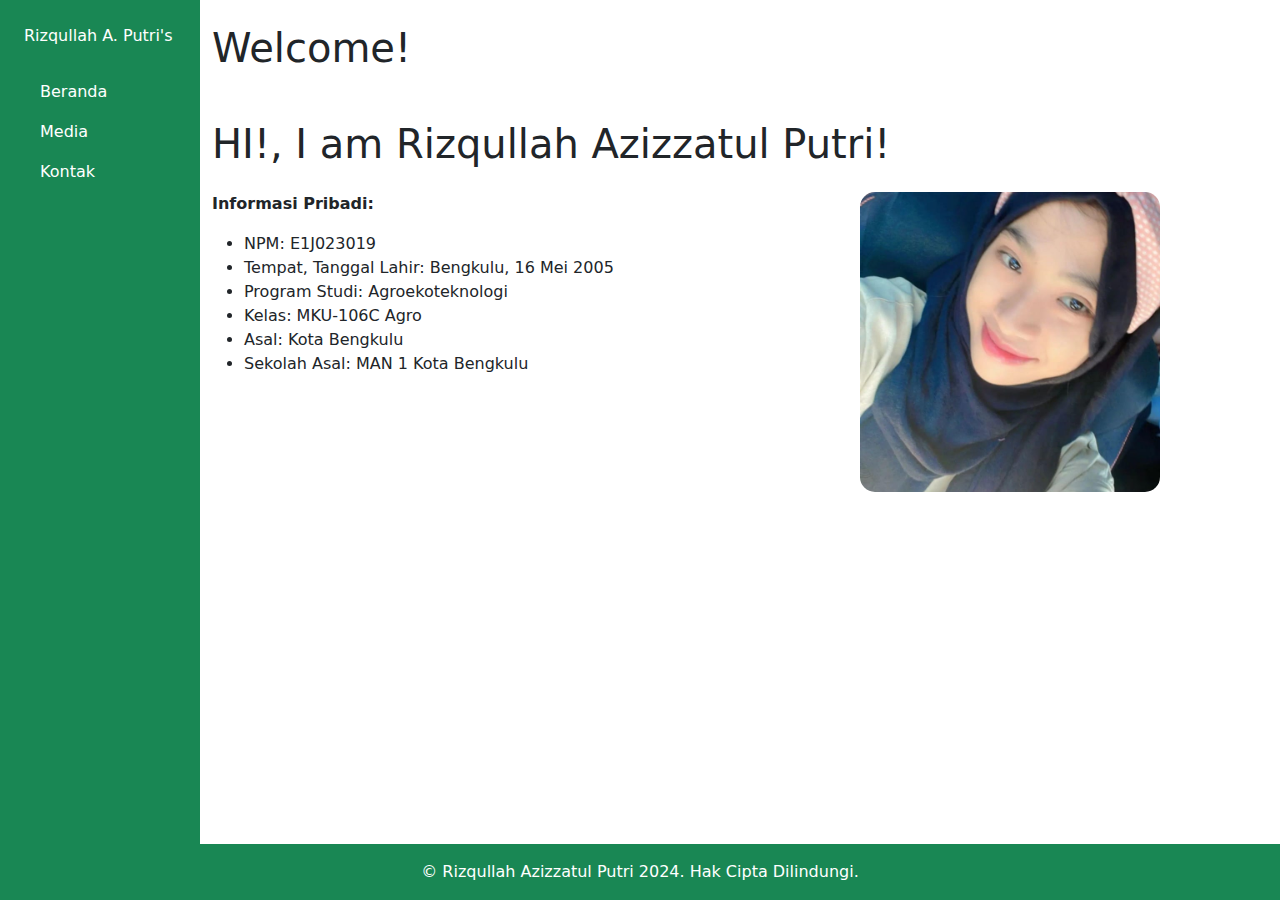
==== pages/index.html @ 4898ba3d "Add files via upload" ====
<!DOCTYPE html>
<html lang="en">
<head>
    <meta charset="UTF-8">
    <meta name="viewport" content="width=device-width, initial-scale=1.0">
    <title>Home - Rizqullah Azizzatul Putri</title>
    <link href="https://cdn.jsdelivr.net/npm/bootstrap@5.3.3/dist/css/bootstrap.min.css" rel="stylesheet">
    <link href="../css/index.css" rel="stylesheet">
</head>
<body>
    <div class="d-flex">
        <div class="bg-success text-white p-4" style="width: 200px; height: 100vh; position: fixed;">
            <a class="navbar-brand text-white" href="./index.html">Rizqullah A. Putri's</a>
            <ul class="nav flex-column mt-4">
                <li class="nav-item">
                    <a class="nav-link active text-white" href="./index.html">Beranda</a>
                </li>
                <li class="nav-item">
                    <a class="nav-link text-white" href="./media.html">Media</a>
                </li>
                <li class="nav-item">
                    <a class="nav-link text-white" href="./kontak.html">Kontak</a>
                </li>
            </ul>
        </div>
        <div class="container-fluid" style="margin-left: 200px;">
            <h1 class="mt-4">Welcome!<br><br>
                
                HI!, I am Rizqullah Azizzatul Putri!</h1>
            <div class="row mt-4">
                <div class="col-md-6">
                    <p><strong>Informasi Pribadi:</strong></p>
                    <ul>
                        <li>NPM: E1J023019</li>
                        <li>Tempat, Tanggal Lahir: Bengkulu, 16 Mei 2005</li>
                        <li>Program Studi: Agroekoteknologi</li>
                        <li>Kelas: MKU-106C Agro</li>
                        <li>Asal: Kota Bengkulu</li>
                        <li>Sekolah Asal: MAN 1 Kota Bengkulu</li>
                    </ul>
                </div>
                <div class="col-md-6 d-flex justify-content-center align-items-center">
                    <img src="../img/WhatsApp Image 2024-05-13 at 23.38.17_0b448c9c.jpg" alt="Rizqullah Azizzatul Putri" class="img-fluid styled-image">
                </div>    

            </div>
        </div>
                <div class="mt-5 mb-5"
                style="height: 2px;"
                ></div>

                <footer class="bg-success text-white text-center py-3" style="position: fixed; left: 0; bottom: 0; width: 100%;">
                    © Rizqullah Azizzatul Putri 2024. Hak Cipta Dilindungi.
                </footer>
    </div>

    <script src="https://cdn.jsdelivr.net/npm/bootstrap@5.3.3/dist/js/bootstrap.bundle.min.js"></script>
</body>
</html>
---- css/index.css ----
.index-content {
    position: absolute;
    width: 100vw;
    height: 300px;
    background-color: white;
    top: 60%;
    text-align: center;
  }

  .styled-header {
    color: white;
    text-shadow: 2px 2px 4px #000000;
}

.styled-image {
    border-radius: 15px;
    width: 300px;
    height: 300px;
    object-fit: cover; /* Ensures the image covers the area without distorting aspect ratio */
}

.cover-image {
    width: 100vw;       /* Sets the width to cover the viewport width */
    height: 300px;      /* Fixed height */
    object-fit: cover;  /* Ensures the image covers the area without distorting aspect ratio */
    object-position: center;
}
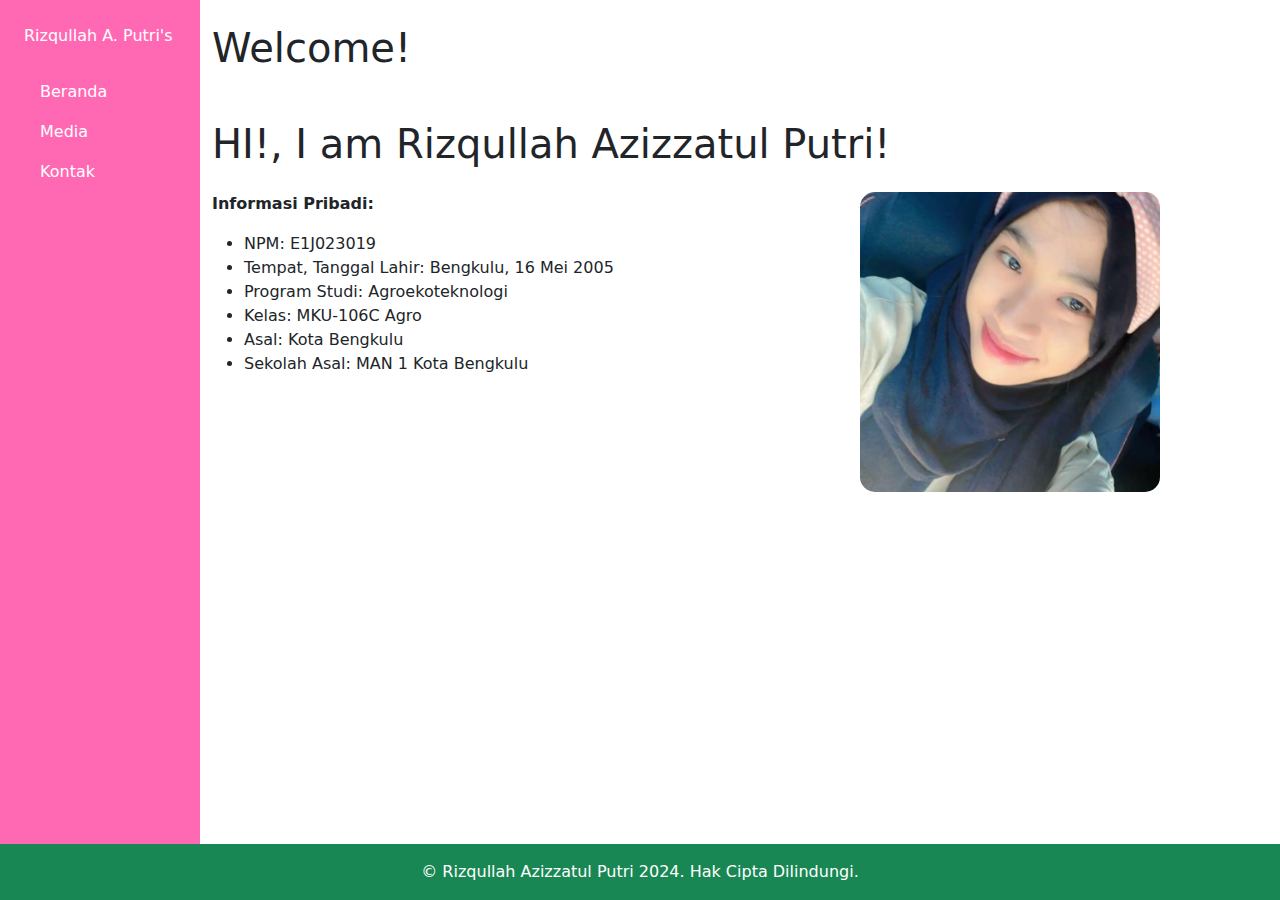
==== commit a2df1318: "Update index.html" ====
--- a/pages/index.html
+++ b/pages/index.html
@@ -9,7 +9,7 @@
 </head>
 <body>
     <div class="d-flex">
-        <div class="bg-success text-white p-4" style="width: 200px; height: 100vh; position: fixed;">
+        <div class="bg-pink text-white p-4" style="width: 200px; height: 100vh; position: fixed;">
             <a class="navbar-brand text-white" href="./index.html">Rizqullah A. Putri's</a>
             <ul class="nav flex-column mt-4">
                 <li class="nav-item">
--- a/css/index.css
+++ b/css/index.css
@@ -24,4 +24,8 @@
     height: 300px;      /* Fixed height */
     object-fit: cover;  /* Ensures the image covers the area without distorting aspect ratio */
     object-position: center;
-}+}
+
+.bg-pink {
+    background-color: #ff69b4; /* Hot pink */
+}
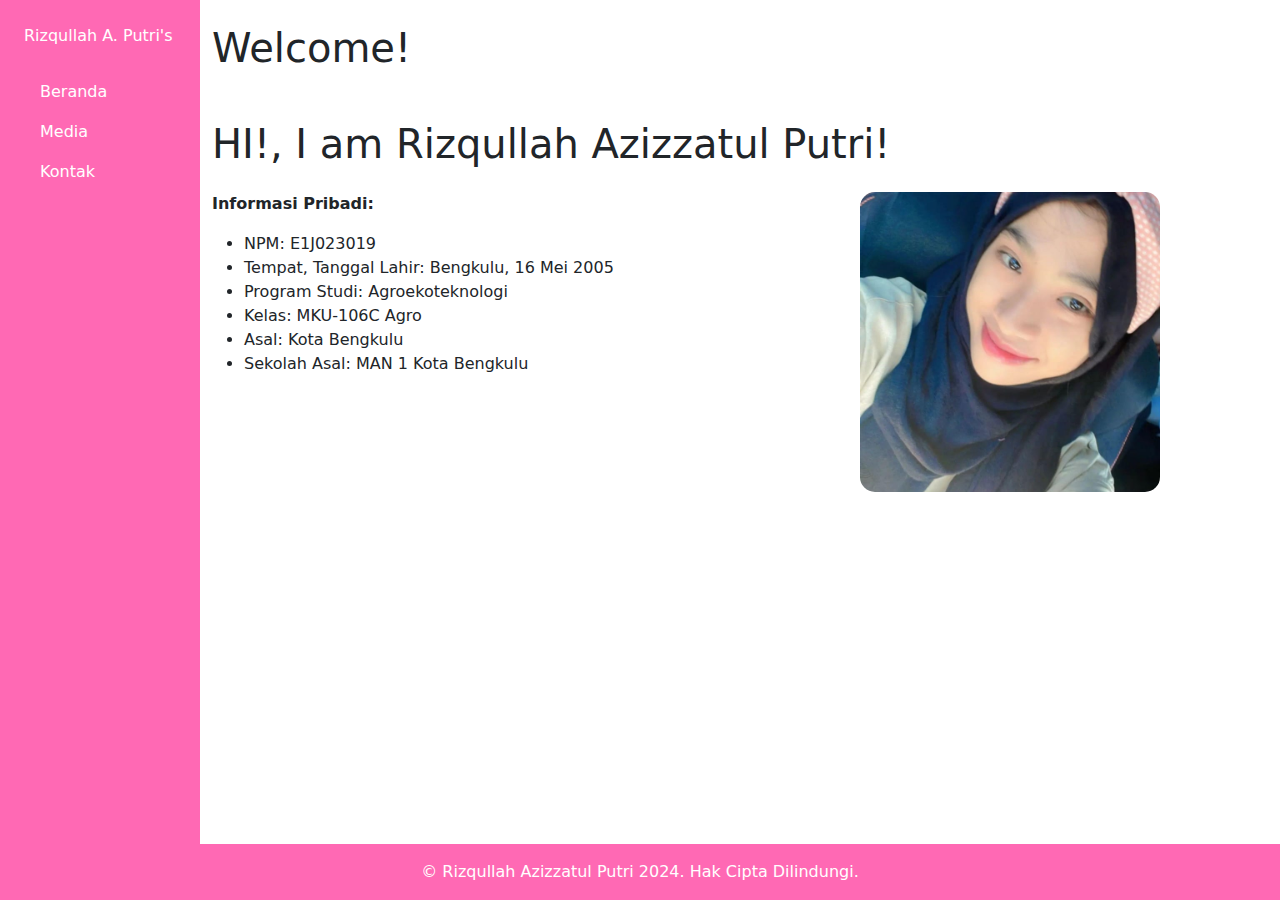
==== commit d431f21e: "Update index.html" ====
--- a/pages/index.html
+++ b/pages/index.html
@@ -49,7 +49,7 @@
                 style="height: 2px;"
                 ></div>
 
-                <footer class="bg-success text-white text-center py-3" style="position: fixed; left: 0; bottom: 0; width: 100%;">
+                <footer class="bg-pink text-white text-center py-3" style="position: fixed; left: 0; bottom: 0; width: 100%;">
                     © Rizqullah Azizzatul Putri 2024. Hak Cipta Dilindungi.
                 </footer>
     </div>
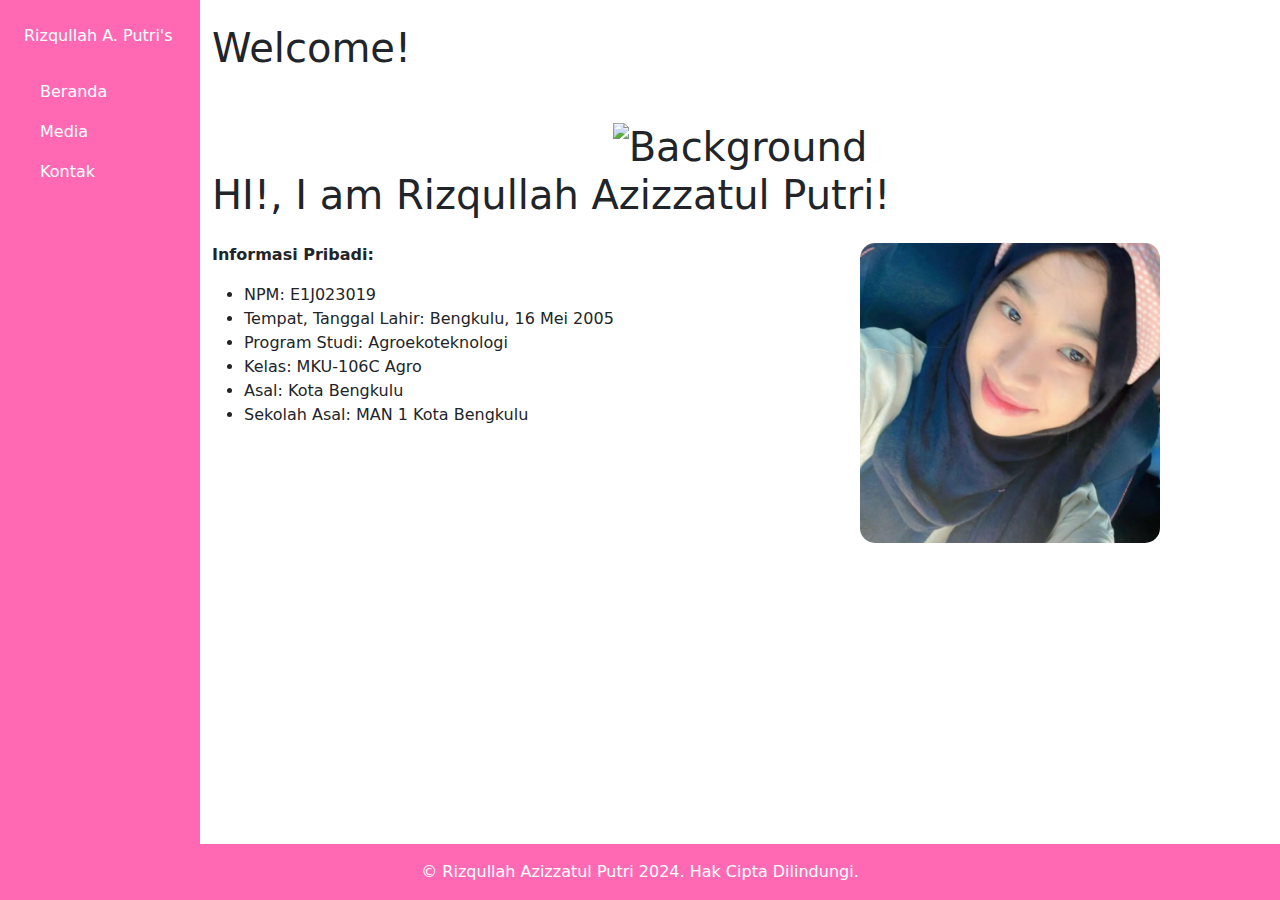
==== commit a5774d4e: "Update index.html" ====
--- a/pages/index.html
+++ b/pages/index.html
@@ -25,6 +25,10 @@
         </div>
         <div class="container-fluid" style="margin-left: 200px;">
             <h1 class="mt-4">Welcome!<br><br>
+
+                <div class="position-relative text-center">
+                <img src="../img/pexels-timmossholder-974314" alt="Background" class="img-fluid cover-image border-style">
+            </div>  
                 
                 HI!, I am Rizqullah Azizzatul Putri!</h1>
             <div class="row mt-4">
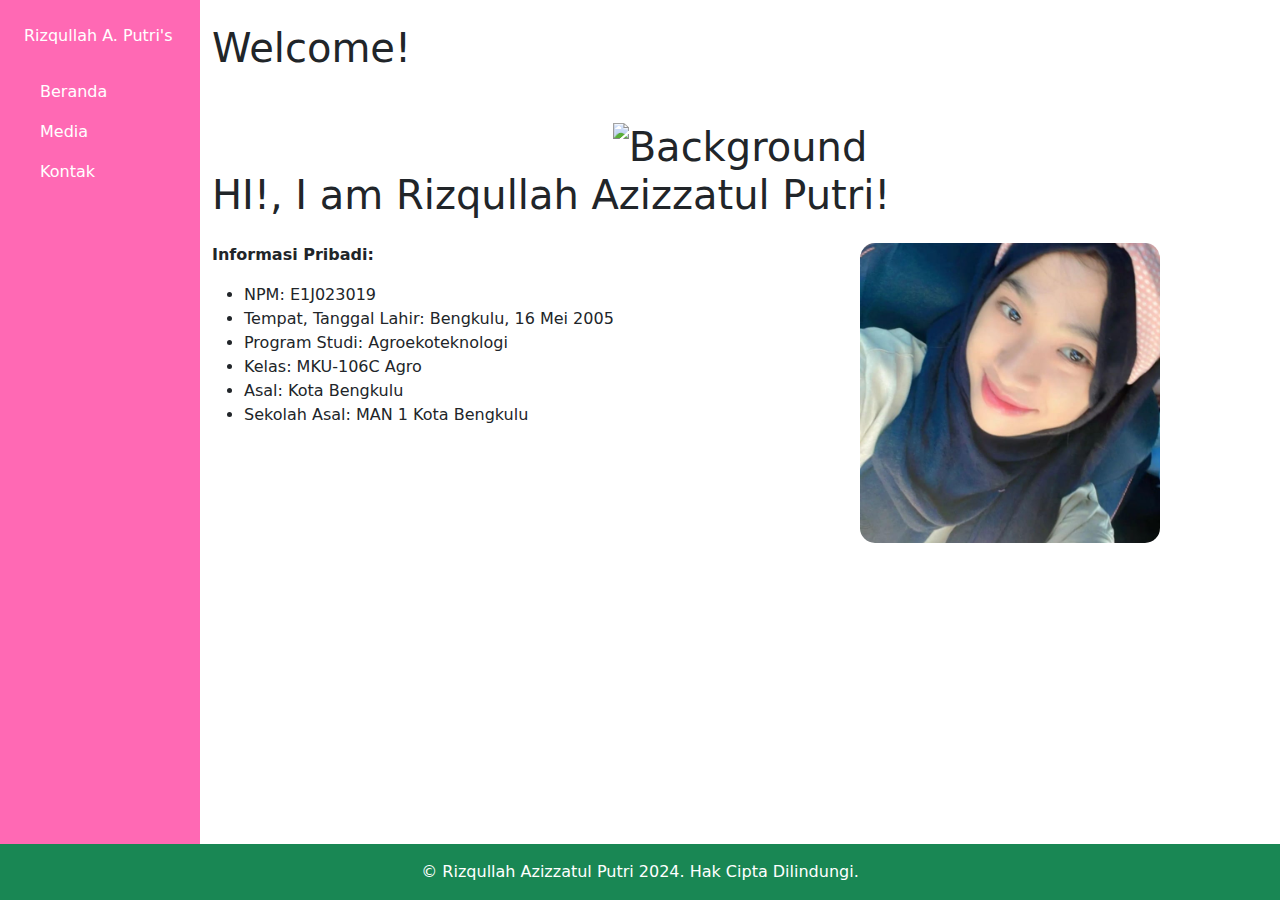
==== commit 3de1c5b7: "Update index.html" ====
--- a/pages/index.html
+++ b/pages/index.html
@@ -27,7 +27,7 @@
             <h1 class="mt-4">Welcome!<br><br>
 
                 <div class="position-relative text-center">
-                <img src="../img/pexels-timmossholder-974314" alt="Background" class="img-fluid cover-image border-style">
+                <img src="../img/pexels-timmossholder-974314.jpg" alt="Background" class="img-fluid cover-image border-style">
             </div>  
                 
                 HI!, I am Rizqullah Azizzatul Putri!</h1>
@@ -49,14 +49,14 @@
 
             </div>
         </div>
-                <div class="mt-5 mb-5"
-                style="height: 2px;"
+    </div>
+                <div class="mt-4 mb-4"
+                style="height: 20px;"
                 ></div>
 
-                <footer class="bg-pink text-white text-center py-3" style="position: fixed; left: 0; bottom: 0; width: 100%;">
+                <footer class="bg-success text-white text-center py-3" style="position: fixed; left: 0; bottom: 0; width: 100%;">
                     © Rizqullah Azizzatul Putri 2024. Hak Cipta Dilindungi.
                 </footer>
-    </div>
 
     <script src="https://cdn.jsdelivr.net/npm/bootstrap@5.3.3/dist/js/bootstrap.bundle.min.js"></script>
 </body>
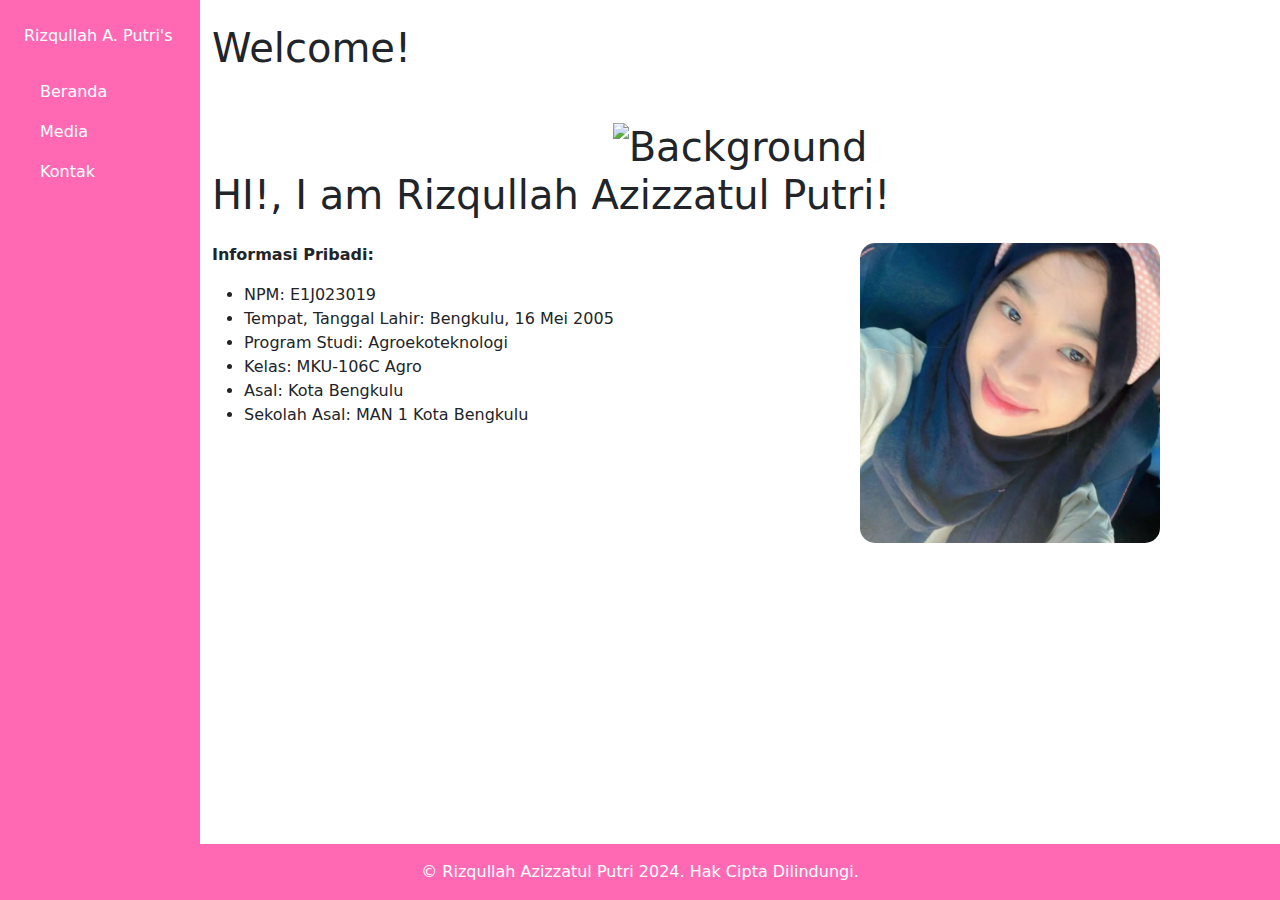
==== commit 20c5add7: "Update index.html" ====
--- a/pages/index.html
+++ b/pages/index.html
@@ -54,7 +54,7 @@
                 style="height: 20px;"
                 ></div>
 
-                <footer class="bg-success text-white text-center py-3" style="position: fixed; left: 0; bottom: 0; width: 100%;">
+                <footer class="bg-pink text-white text-center py-3" style="position: fixed; left: 0; bottom: 0; width: 100%;">
                     © Rizqullah Azizzatul Putri 2024. Hak Cipta Dilindungi.
                 </footer>
 
